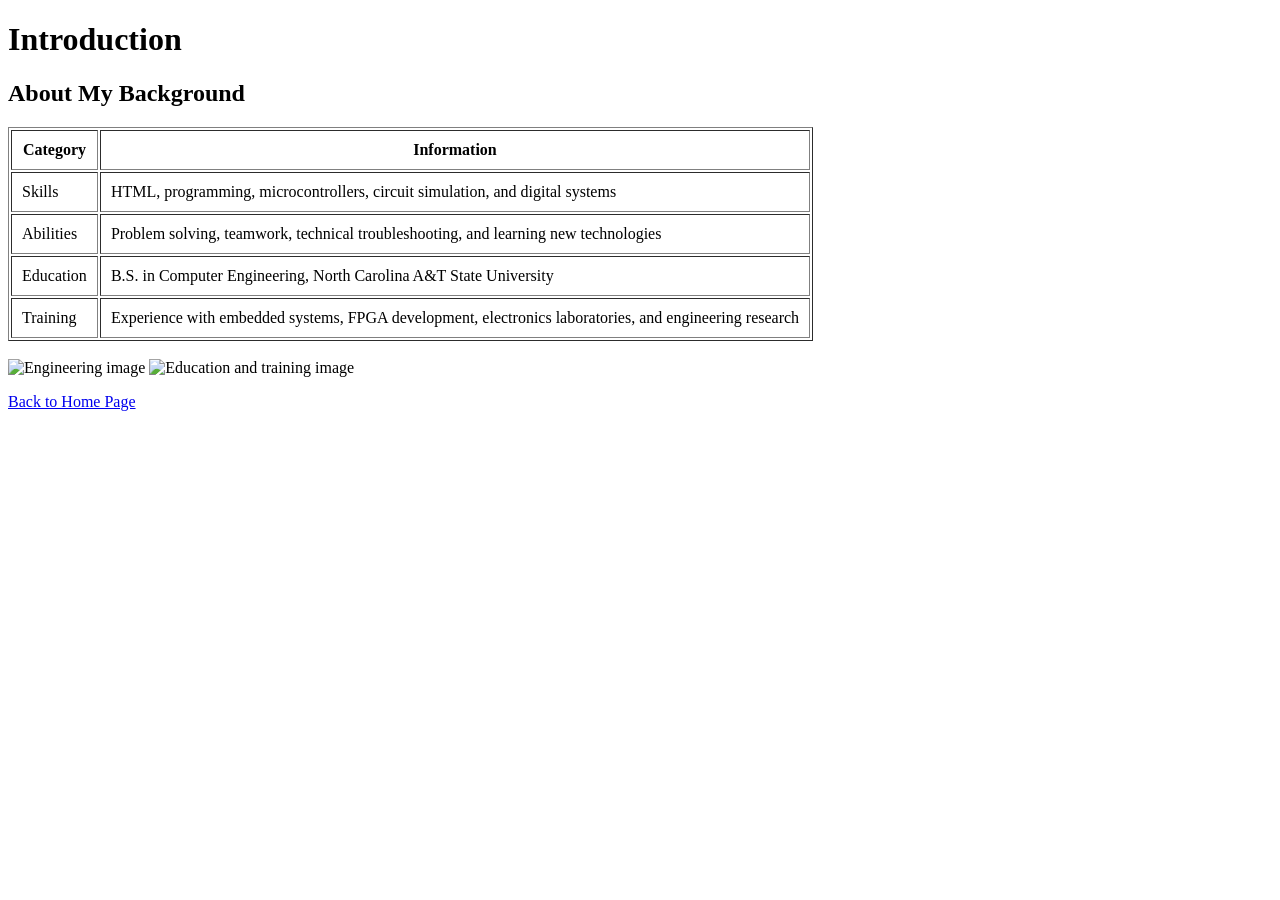
==== introduction.html @ 701bcbe4 "Add files via upload" ====
<!DOCTYPE html>
<html lang="en">
<head>
    <meta charset="UTF-8">
    <meta name="viewport" content="width=device-width, initial-scale=1.0">
    <title>Jamar Spencer - Introduction</title>
</head>

<body>

    <!-- Page heading -->
    <h1>Introduction</h1>

    <!-- Table describing skills, abilities, education, and training -->
    <h2>About My Background</h2>

    <table border="1" cellpadding="10">
        <tr>
            <th>Category</th>
            <th>Information</th>
        </tr>

        <tr>
            <td>Skills</td>
            <td>HTML, programming, microcontrollers, circuit simulation, and digital systems</td>
        </tr>

        <tr>
            <td>Abilities</td>
            <td>Problem solving, teamwork, technical troubleshooting, and learning new technologies</td>
        </tr>

        <tr>
            <td>Education</td>
            <td>B.S. in Computer Engineering, North Carolina A&amp;T State University</td>
        </tr>

        <tr>
            <td>Training</td>
            <td>Experience with embedded systems, FPGA development, electronics laboratories, and engineering research</td>
        </tr>
    </table>

    <br>

    <!-- Two images stored inside the img folder -->
    <img src="img/img2.jpg" alt="Engineering image" width="350">
    <img src="img/img3.jpg" alt="Education and training image" width="350">

    <!-- Link back to the home page -->
    <p>
        <a href="index.html">Back to Home Page</a>
    </p>

</body>
</html>
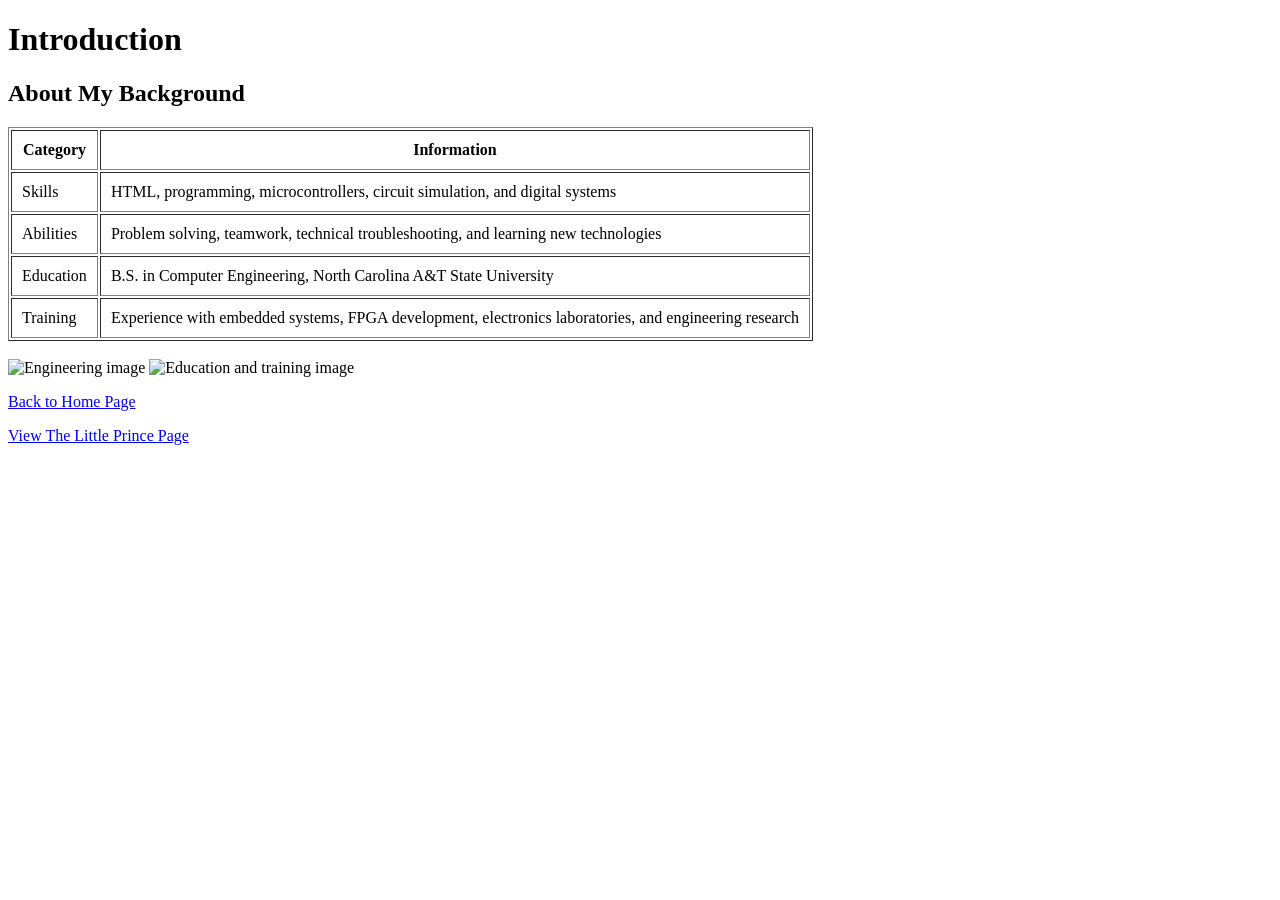
==== commit ed33f937: "Add files via upload" ====
--- a/introduction.html
+++ b/introduction.html
@@ -52,5 +52,9 @@
         <a href="index.html">Back to Home Page</a>
     </p>
 
+    <p>
+    <a href="little_prince.html">View The Little Prince Page</a>
+</p>
+
 </body>
 </html>
